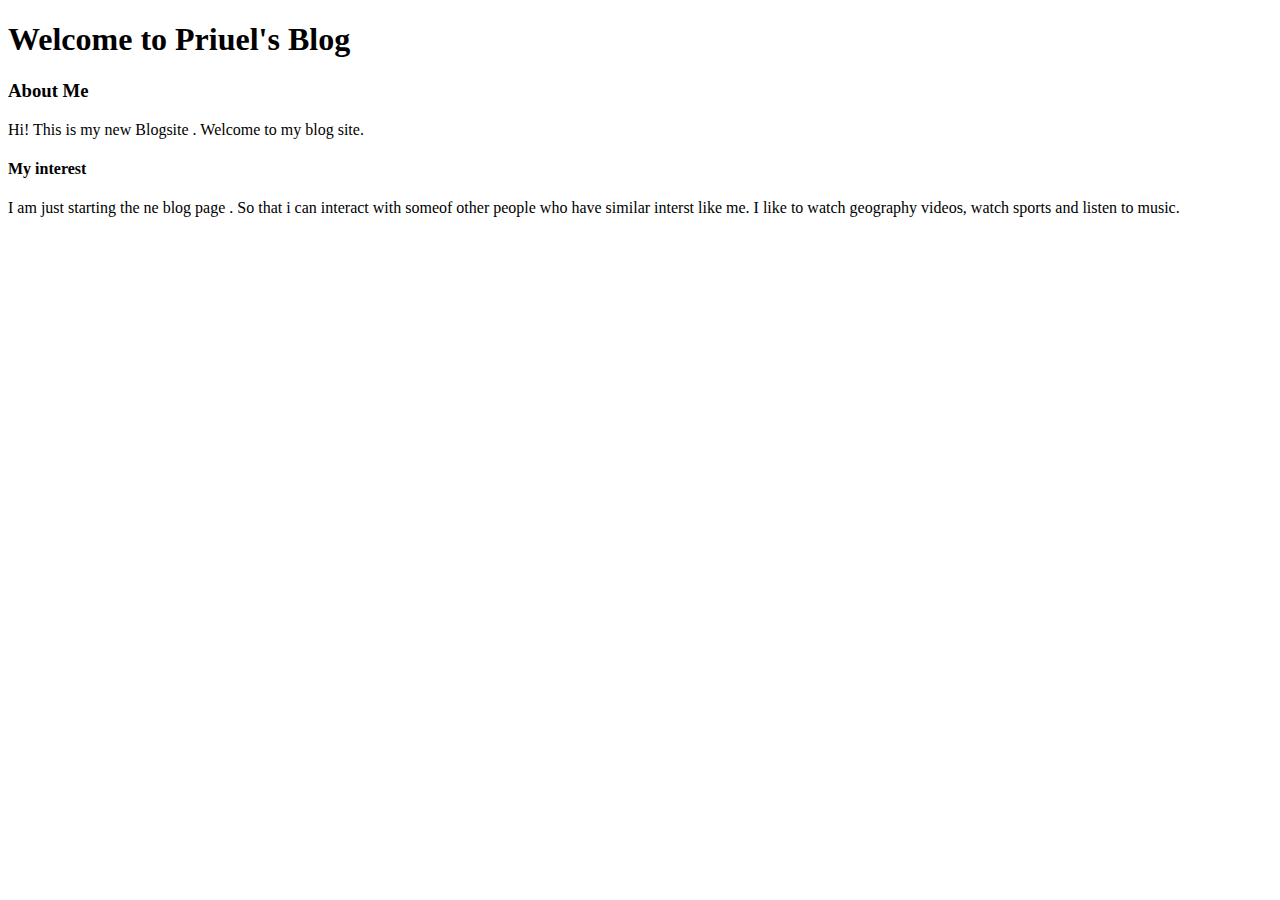
==== index.html @ 0e24f80a "headers and paragraph added" ====
<!DOCTYPE html>
<html>
    <head>
        <title>
            Priuel's Blog
        </title>
    </head>
    <body>
        <h1>Welcome to Priuel's Blog</h1>
        <h3>About Me</h3>
        <p>Hi!
        This is my new Blogsite . Welcome to my blog site.
    </p>
    <h4>My interest</h4>
    <p>I am just starting the ne blog page . So that i can interact with someof other people who have similar interst like me.
        I like to watch geography videos, watch sports and listen to music.
    </p>
    </body>
</html>
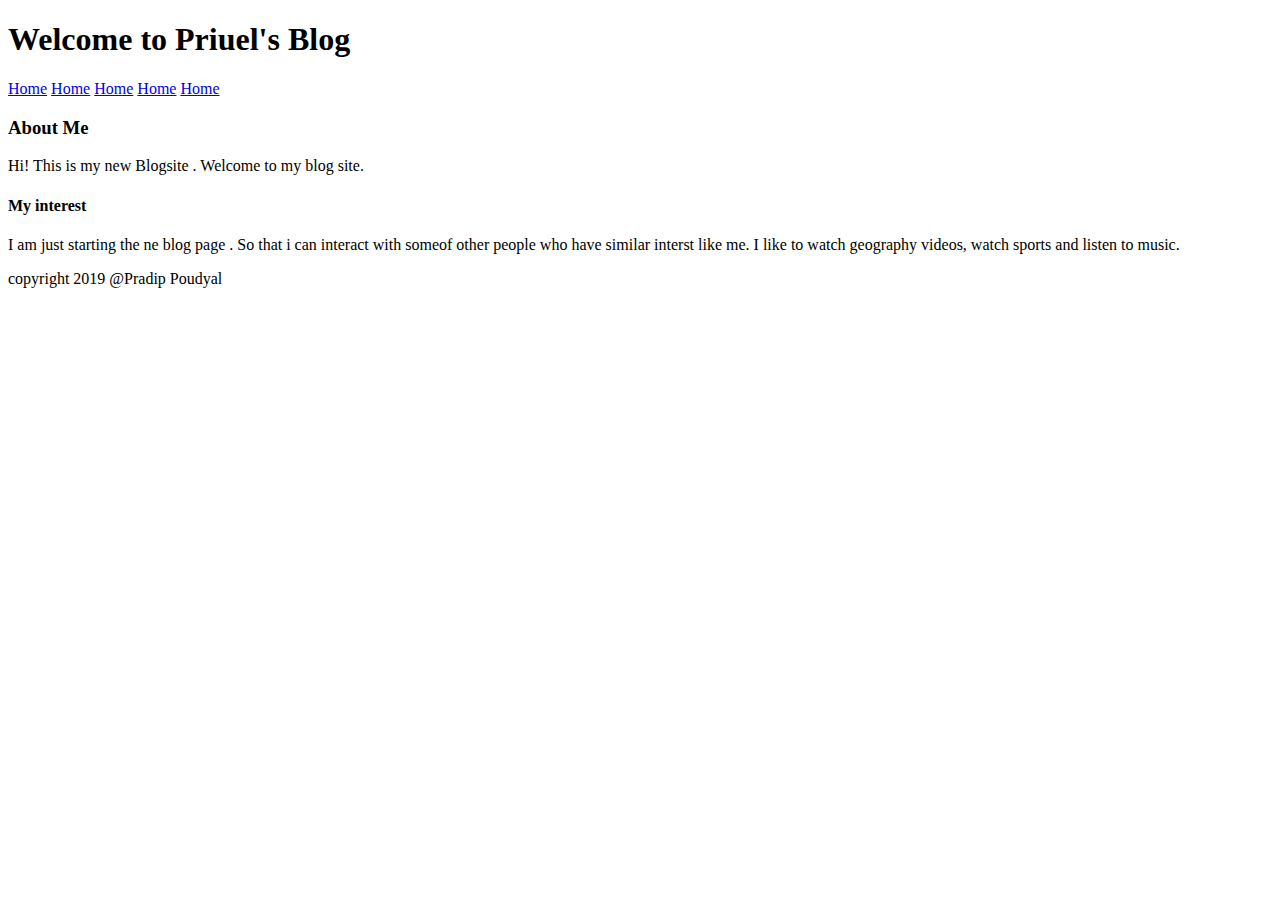
==== commit 5d2fbbbc: "Home page added" ====
--- a/index.html
+++ b/index.html
@@ -7,6 +7,11 @@
     </head>
     <body>
         <h1>Welcome to Priuel's Blog</h1>
+        <a href="index.html">Home</a>
+        <a href="index.html">Home</a>
+        <a href="index.html">Home</a>
+        <a href="index.html">Home</a>
+        <a href="index.html">Home</a>
         <h3>About Me</h3>
         <p>Hi!
         This is my new Blogsite . Welcome to my blog site.
@@ -15,5 +20,6 @@
     <p>I am just starting the ne blog page . So that i can interact with someof other people who have similar interst like me.
         I like to watch geography videos, watch sports and listen to music.
     </p>
+    <p>copyright 2019 @Pradip Poudyal</p>
     </body>
 </html>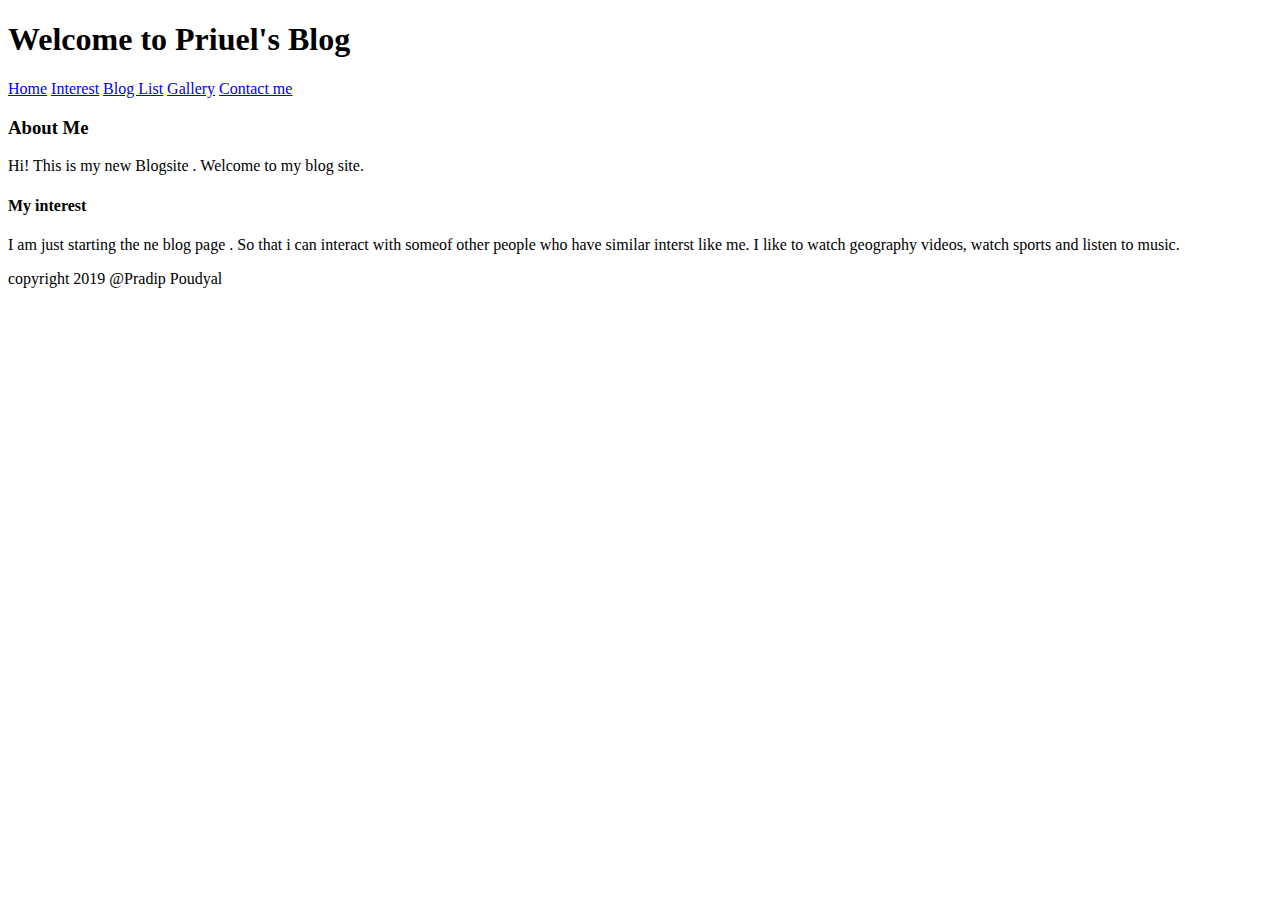
==== commit b3f4bc0e: "other pages added" ====
--- a/index.html
+++ b/index.html
@@ -8,10 +8,10 @@
     <body>
         <h1>Welcome to Priuel's Blog</h1>
         <a href="index.html">Home</a>
-        <a href="index.html">Home</a>
-        <a href="index.html">Home</a>
-        <a href="index.html">Home</a>
-        <a href="index.html">Home</a>
+        <a href="Interest.html">Interest</a>
+        <a href="bloglist.html">Blog List</a>
+        <a href="gallery.html">Gallery</a>
+        <a href="contact.html">Contact me</a>
         <h3>About Me</h3>
         <p>Hi!
         This is my new Blogsite . Welcome to my blog site.
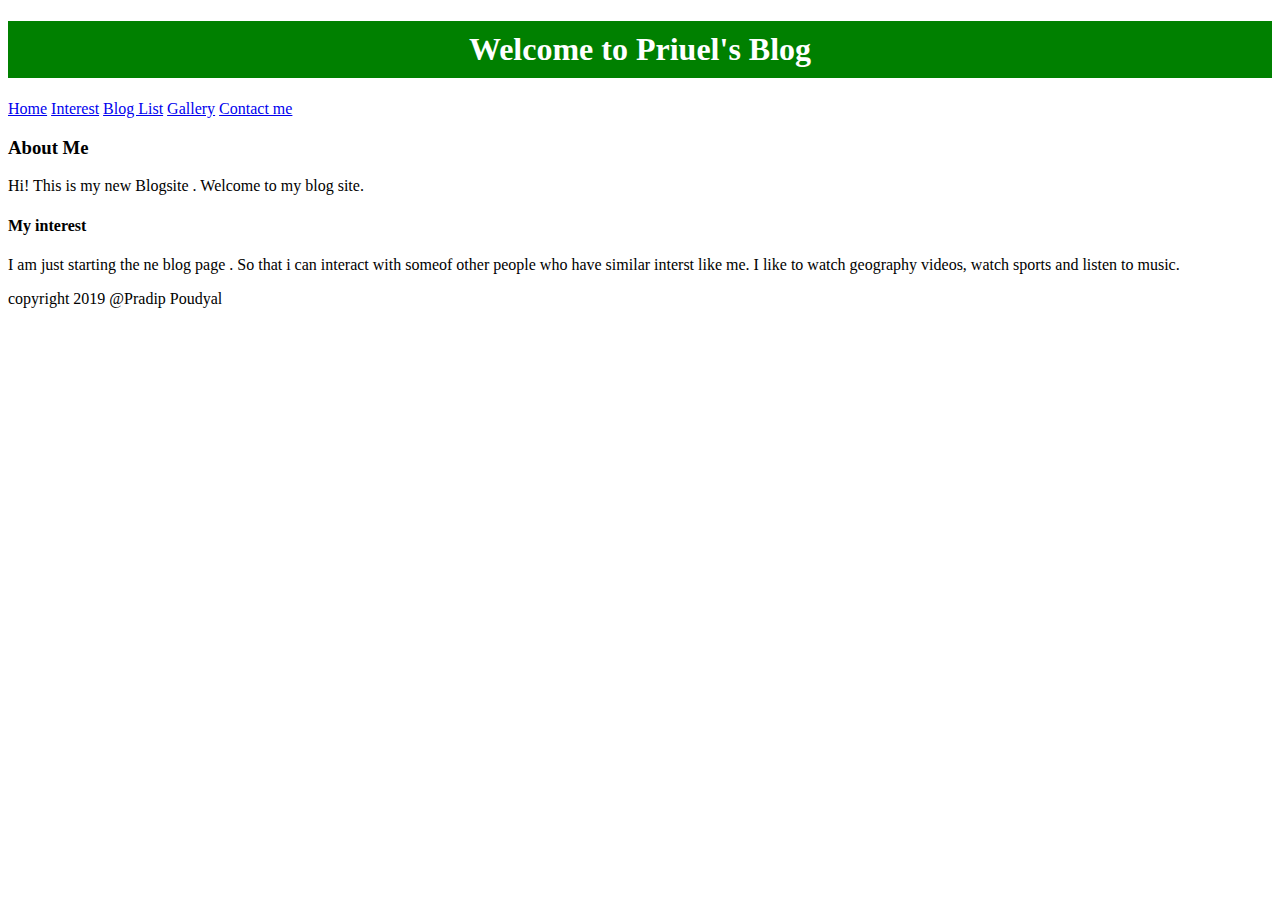
==== commit a0a98ebf: "css added in header" ====
--- a/index.html
+++ b/index.html
@@ -4,6 +4,16 @@
         <title>
             Priuel's Blog
         </title>
+        <style>
+            h1{
+                padding: 10px;
+                background-color:green;
+                color: white;
+                text-align:center;
+
+
+            }
+        </style>
     </head>
     <body>
         <h1>Welcome to Priuel's Blog</h1>
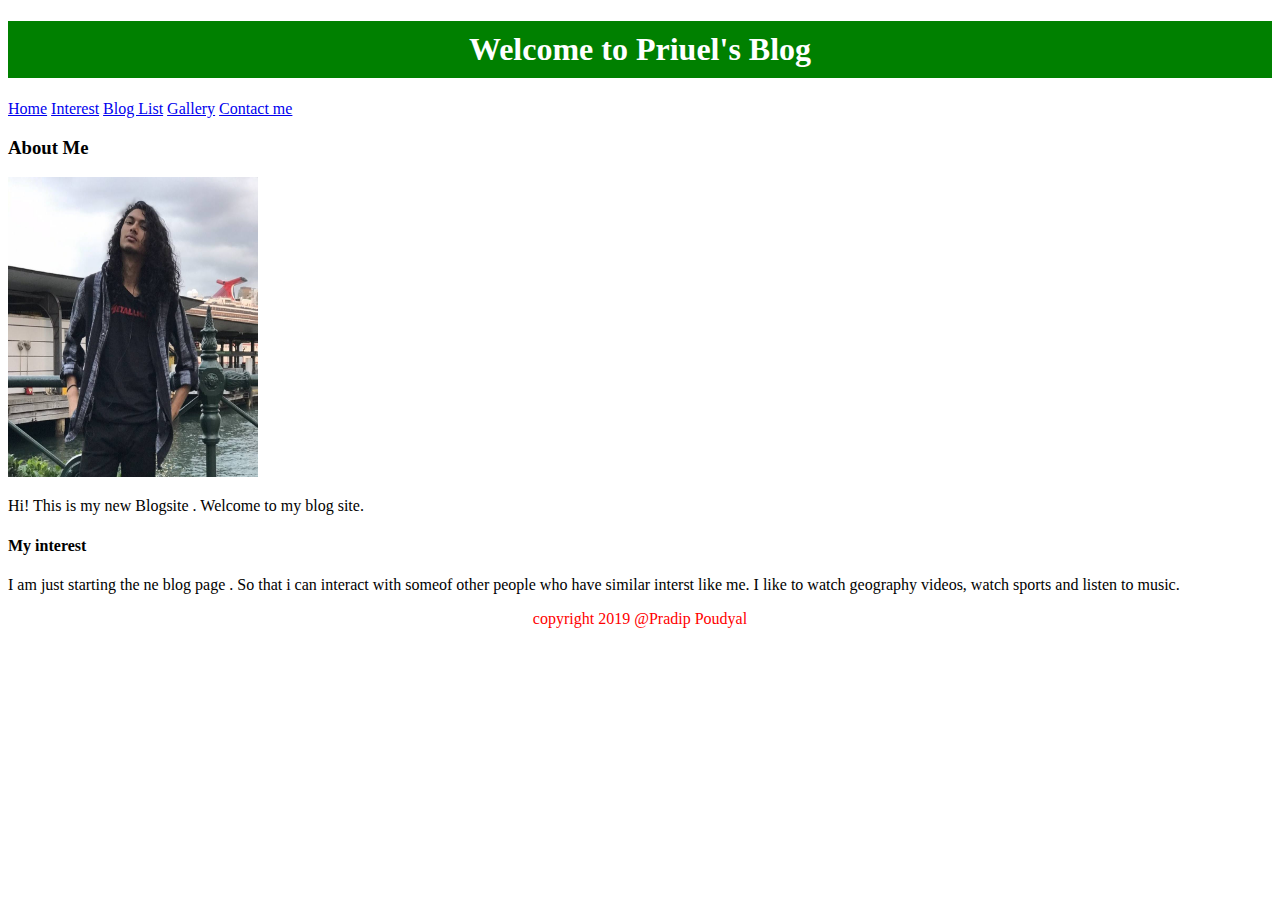
==== commit a27d54fe: "ANother page added" ====
--- a/index.html
+++ b/index.html
@@ -10,7 +10,10 @@
                 background-color:green;
                 color: white;
                 text-align:center;
-
+            }
+            footer{
+                text-align: center;
+                Color:red;
 
             }
         </style>
@@ -23,6 +26,7 @@
         <a href="gallery.html">Gallery</a>
         <a href="contact.html">Contact me</a>
         <h3>About Me</h3>
+        <img src="1.jpg" height="300"width="250">
         <p>Hi!
         This is my new Blogsite . Welcome to my blog site.
     </p>
@@ -30,6 +34,7 @@
     <p>I am just starting the ne blog page . So that i can interact with someof other people who have similar interst like me.
         I like to watch geography videos, watch sports and listen to music.
     </p>
-    <p>copyright 2019 @Pradip Poudyal</p>
+    <footer><p>copyright 2019 @Pradip Poudyal</p></footer>
+    
     </body>
 </html>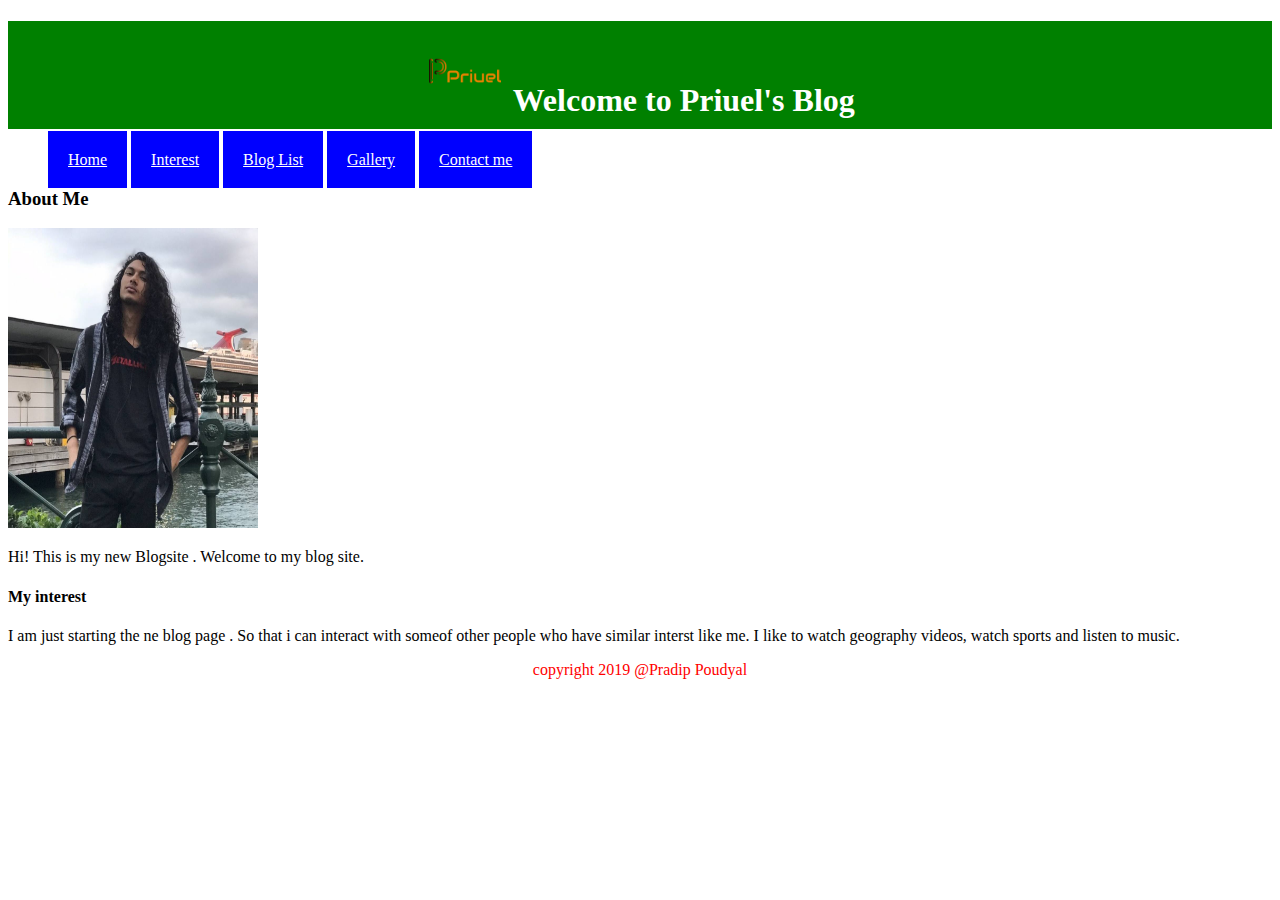
==== commit 2568cbf0: "logo added modified and wrapped up the assignement" ====
--- a/index.html
+++ b/index.html
@@ -15,18 +15,43 @@
                 text-align: center;
                 Color:red;
 
+
             }
+            nav ul li{
+                display:inline;
+                padding :20px;
+                background-color: blue;
+
+                }
+                a{
+                    color:white;
+
+                }
+                
+
+
+            
         </style>
     </head>
     <body>
-        <h1>Welcome to Priuel's Blog</h1>
-        <a href="index.html">Home</a>
-        <a href="Interest.html">Interest</a>
-        <a href="bloglist.html">Blog List</a>
-        <a href="gallery.html">Gallery</a>
-        <a href="contact.html">Contact me</a>
+      <h1><img src="img/6dd173bb-9ed2-492f-85fc-19f483b0210d_200x200.png" height="80"width="80
+        ">
+        Welcome to Priuel's Blog  
+      </h1>
+      
+   <nav>
+       <ul>
+           <Li><a href="index.html">Home</a></Li>
+           <li><a href="Interest.html">Interest</a></li>
+           <li><a href="bloglist.html">Blog List</a></li>
+           <li><a href="gallery.html">Gallery</a></li>
+           <li><a href="contact.html">Contact me</a></li>
+
+       </ul>
+   </nav>
+        
         <h3>About Me</h3>
-        <img src="1.jpg" height="300"width="250">
+        <img src="img/1.jpg" height="300"width="250">
         <p>Hi!
         This is my new Blogsite . Welcome to my blog site.
     </p>
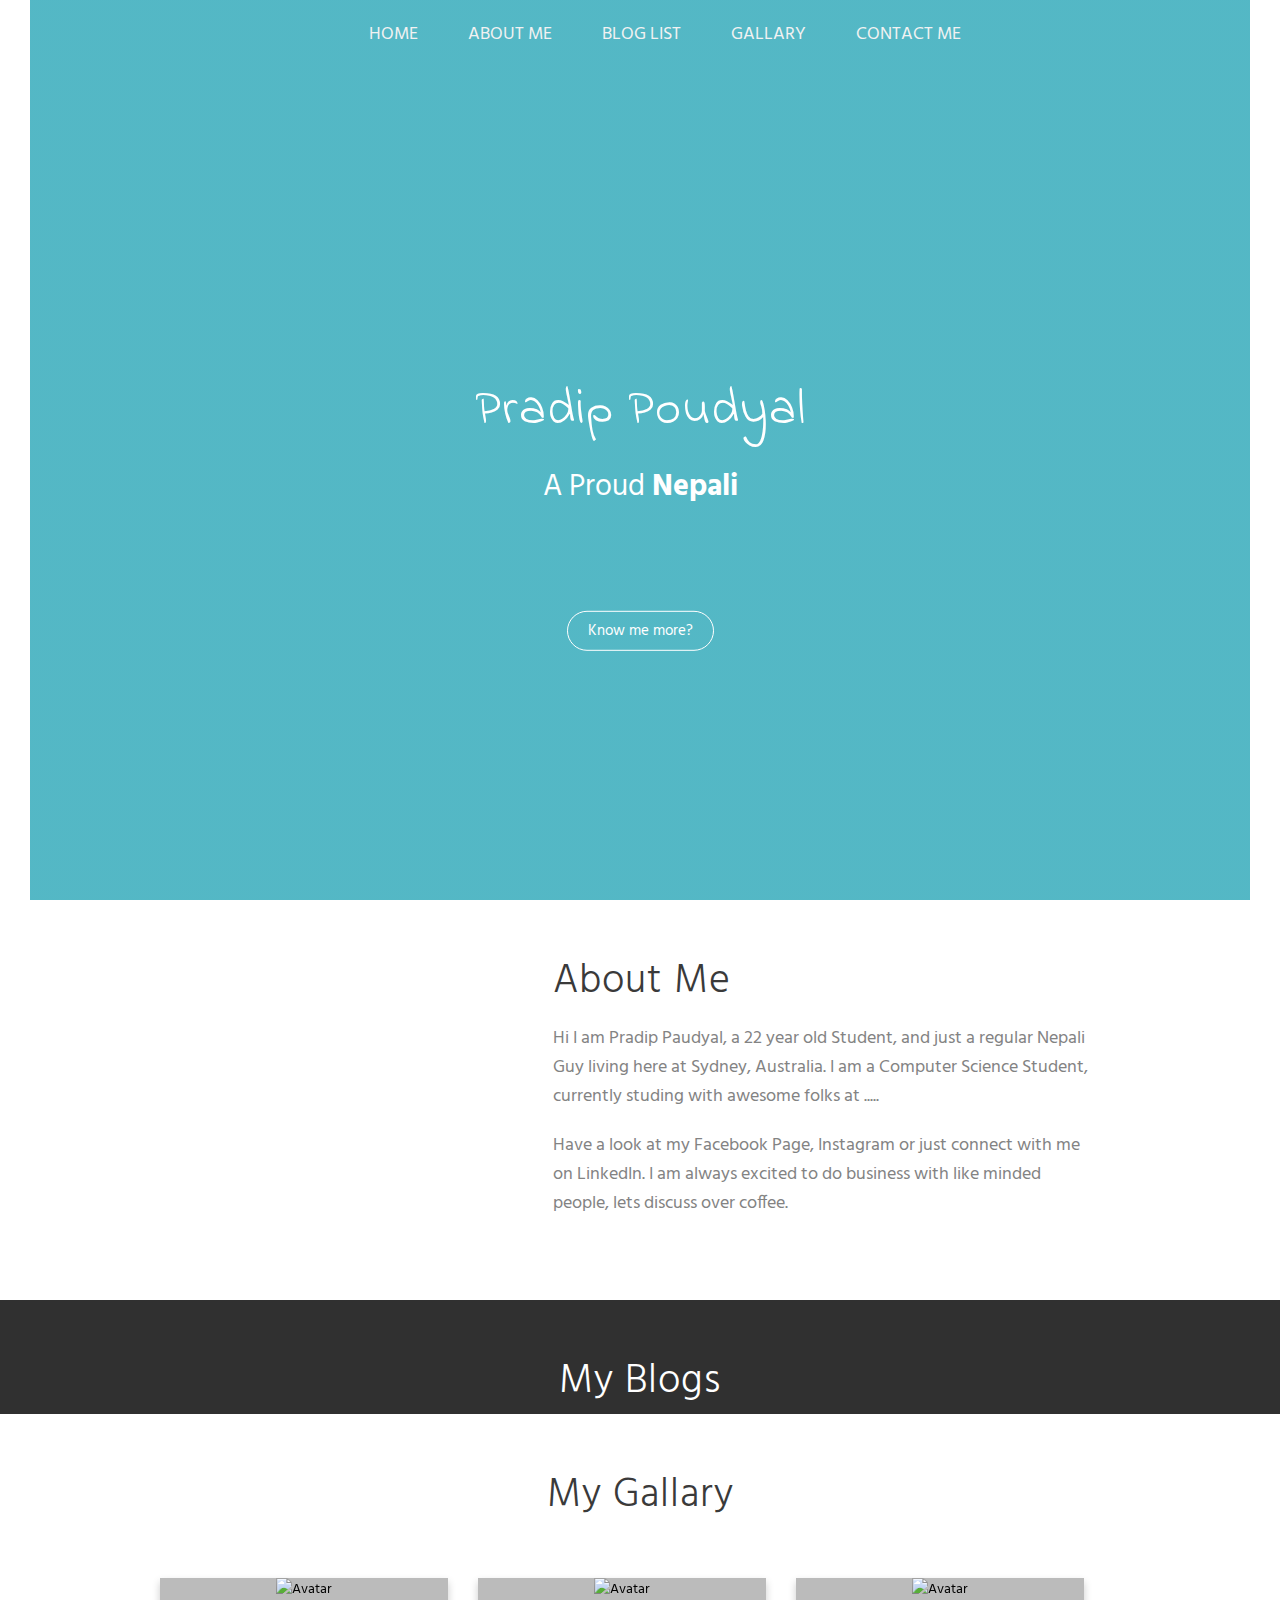
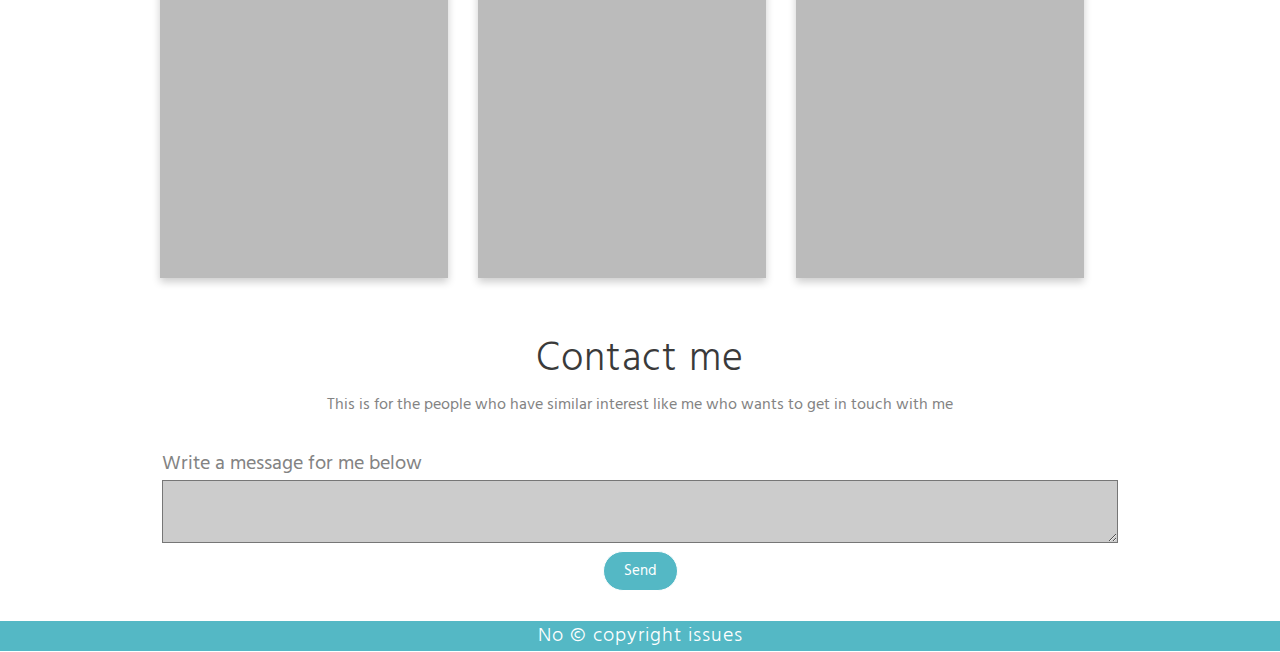
==== commit b4cc3917: "changed the website and replaced with my other file created in notepad" ====
--- a/index.html
+++ b/index.html
@@ -1,65 +1,209 @@
 <!DOCTYPE html>
 <html>
-    <head>
-        <title>
-            Priuel's Blog
-        </title>
-        <style>
-            h1{
-                padding: 10px;
-                background-color:green;
-                color: white;
-                text-align:center;
-            }
-            footer{
-                text-align: center;
-                Color:red;
-
-
-            }
-            nav ul li{
-                display:inline;
-                padding :20px;
-                background-color: blue;
-
-                }
-                a{
-                    color:white;
-
-                }
-                
-
-
-            
-        </style>
-    </head>
-    <body>
-      <h1><img src="img/6dd173bb-9ed2-492f-85fc-19f483b0210d_200x200.png" height="80"width="80
-        ">
-        Welcome to Priuel's Blog  
-      </h1>
-      
-   <nav>
-       <ul>
-           <Li><a href="index.html">Home</a></Li>
-           <li><a href="Interest.html">Interest</a></li>
-           <li><a href="bloglist.html">Blog List</a></li>
-           <li><a href="gallery.html">Gallery</a></li>
-           <li><a href="contact.html">Contact me</a></li>
-
-       </ul>
-   </nav>
-        
-        <h3>About Me</h3>
-        <img src="img/1.jpg" height="300"width="250">
-        <p>Hi!
-        This is my new Blogsite . Welcome to my blog site.
-    </p>
-    <h4>My interest</h4>
-    <p>I am just starting the ne blog page . So that i can interact with someof other people who have similar interst like me.
-        I like to watch geography videos, watch sports and listen to music.
-    </p>
-    <footer><p>copyright 2019 @Pradip Poudyal</p></footer>
-    
-    </body>
+
+<head>
+	<meta charset="UTF-8">
+	<meta name="description" content="Free Web tutorials">
+	<meta name="keywords" content="HTML,CSS,XML,JavaScript">
+	<meta name="author" content="John Doe">
+	<meta name="viewport" content="width=device-width, initial-scale=1.0">
+	<link rel="stylesheet" href="css/owl.carousel.min.css">
+	<link rel="stylesheet" href="css/owl.theme.default.min.css">
+	<title>Website</title>
+	<link rel="stylesheet" type="text/css" href="css/style.css">
+	<link href="https://fonts.googleapis.com/css?family=Hind|Indie+Flower&display=swap" rel="stylesheet">
+</head>
+
+<body>
+	<!-- main starts -->
+	<main class="main" id="main">
+		<div class="center">
+			<nav>
+				<ul>
+					<li>
+						<a href="#">Home</a>
+					</li>
+					<li>
+						<a href="about.html">About me</a>
+					</li>
+					<li>
+						<a href="blog.html">Blog list</a>
+					</li>
+					<li>
+						<a href="gallary.html">Gallary</a>
+					</li>
+					<li>
+						<a href="#contact">Contact me</a>
+					</li>
+
+				</ul>
+			</nav>
+
+			<div class="name">
+				<h1>Pradip Poudyal</h1>
+
+				<h3>A Proud
+					<span>Nepali</span>
+				</h3>
+
+				<button class="smooth-btn">Know me more?</button>
+
+			</div>
+		</div>
+
+	</main>
+	<!-- main ends -->
+
+	<!-- about starts -->
+	<div class="about" id="about">
+		<div class="center">
+
+			<div class="left-image">
+				<img src="images/pradip.jpg" alt="image">
+			</div>
+
+			<div class="right-about">
+				<h3>About Me</h3>
+				<p>Hi I am Pradip Paudyal, a 22 year old Student, and just a regular Nepali Guy living here at Sydney, Australia. I am a
+					Computer Science Student, currently studing with awesome folks at ..... </p>
+				<p>
+					Have a look at my Facebook Page, Instagram or just connect with me on LinkedIn. I am always excited to do business with like
+					minded people, lets discuss over coffee.
+				</p>
+			</div>
+		</div>
+	</div>
+
+	<!-- about ends -->
+
+	<!-- blog starts -->
+
+	<div class="blog" id="blog">
+		<div class="center">
+			<h3>My Blogs</h3>
+			<div class="outer-wrapper-carousel">
+				<div class="owl-carousel">
+					<div>
+						<div class="outer-image">
+							<img src="images/img_1.jpg" alt="image1">
+						</div>
+						<h5>My Views on Front end Development</h5>
+						<p>This is my first blog post!</p>
+						<button>Read Blog</button>
+					</div>
+					<div>
+						<div class="outer-image">
+							<img src="images/img_2.jpg" alt="image1">
+						</div>
+						<h5>My Views on Graphics Designing</h5>
+						<p>This is my second blog post!</p>
+						<button>Read Blog</button>
+					</div>
+					<div>
+						<div class="outer-image">
+							<img src="images/img_3.jpg" alt="image1">
+						</div>
+						<h5>My Views on Networking</h5>
+						<p>This is my third blog post!</p>
+						<button>Read Blog</button>
+					</div>
+
+				</div>
+			</div>
+		</div>
+	</div>
+
+	<!-- blog ends -->
+
+	<!-- gallary starts -->
+	<div class="gallary" id="gallary">
+		<div class="center">
+			<h3>My Gallary</h3>
+			<div class="photos">
+				<div class="flip-card">
+					<div class="flip-card-inner">
+						<div class="flip-card-front">
+							<img src="images/me.jpg" alt="Avatar" style="width:300px;height:300px;">
+						</div>
+						<div class="flip-card-back">
+							<h1>Profile Picture</h1>
+							<p>In the beach</p>
+							<p>Because its awesome</p>
+						</div>
+					</div>
+				</div>
+				<div class="flip-card">
+					<div class="flip-card-inner">
+						<div class="flip-card-front">
+							<img src="images/metoo.jpg" alt="Avatar" style="width:300px;height:300px;">
+						</div>
+						<div class="flip-card-back">
+							<h1>Profile Picture</h1>
+							<p>In love with my hair</p>
+							<p>Because its awesome</p>
+						</div>
+					</div>
+				</div>
+				<div class="flip-card">
+					<div class="flip-card-inner">
+						<div class="flip-card-front">
+							<img src="images/methree.jpg" alt="Avatar" style="width:300px;height:300px;">
+						</div>
+						<div class="flip-card-back">
+							<h1>Profile Picture</h1>
+							<p>In love with my hair</p>
+							<p>Because its awesome</p>
+						</div>
+					</div>
+				</div>
+
+
+			</div>
+		</div>
+	</div>
+
+	<!-- gallary ends -->
+
+
+	<!-- contact us start -->
+
+	<div class="contact" id="contact">
+		<div class="center">
+			<h3>Contact me</h3>
+			<p>This is for the people who have similar interest like me who wants to get in touch with me</p>
+			<form>
+				<label>Write a message for me below</label>
+				<textarea cols="10" rows="1"></textarea>
+				<div>
+
+					<button>Send</button>
+				</div>
+			</form>
+		</div>
+	</div>
+
+
+
+	<!-- contact us ends -->
+
+
+	<!-- footer starts -->
+
+
+	<div class="footer">
+		<div class="center">
+			<h3>No &copy; copyright issues</h3>
+
+		</div>
+	</div>
+
+
+	<!-- footer ends -->
+
+
+	<script src="js/jquery.min.js"></script>
+	<script src="js/owl.carousel.min.js"></script>
+	<script src="js/main.js"></script>
+</body>
+
 </html>--- a/css/style.css
+++ b/css/style.css
@@ -0,0 +1,461 @@
+*{
+	margin: 0;
+	padding: 0;
+	box-sizing: border-box;
+	font-family: 'Hind', sans-serif;
+}
+
+html{
+	font-size: 62.5%;
+}
+
+body{
+	margin: 0;
+	font-size: 1.4rem;
+
+}
+
+
+/* common starts */
+
+
+button{
+	border:1px solid #fff;
+	background: transparent;
+	padding: 0 2rem;
+	height: 4rem;
+	color: #fff;
+	border-radius: 4rem;
+	font-size: 1.5rem;
+	cursor: pointer;
+	transition: 0.5s;
+	-webkit-transition: 0.5s;
+}
+
+button:hover{
+	background: #fff;
+	color:rgba(65, 176, 191);
+}
+
+
+/* common ends */
+
+
+/* main stars */
+
+
+
+
+
+
+
+
+main{
+	background: linear-gradient(
+        to right bottom ,
+		rgba(65, 176, 191, 0.9) , 
+		rgba(65, 176, 191, 0.9)) , 
+		
+		url(../images/BG.png);
+		background-position: center;
+		
+	height: 100vh;
+	border-left: 3rem solid #fff;
+	border-right: 3rem solid #fff;
+	position: relative;
+}
+
+/* --- common main */
+
+.common-main{
+	height: 40vh;
+}
+/* ------ */
+
+.center{
+	max-width: 960px;
+	margin: auto;
+}
+
+nav{
+	display: flex;
+	justify-content: center;
+	padding-top: 2rem;
+}
+
+nav ul{
+	display: flex;
+
+}
+
+nav ul li{
+	list-style: none;
+	margin-left: 5rem;
+
+}
+
+nav ul li a{
+	font-size: 1.8rem;
+	text-decoration: none;
+	color: #f2f2f2;
+	text-transform: uppercase;;
+}
+
+nav ul li a:hover{
+	text-decoration: underline;
+}
+
+.name{
+	position: absolute;
+	top:60%;
+	left:50%;
+    transform: translate(-50%, -60%);
+    color: #fff;
+	  text-align: center;
+	  width: 100%;
+}
+
+.name h1{
+    font-size: 5rem;
+	font-family: 'Indie Flower', cursive;
+	letter-spacing: 0.1rem;
+	font-weight: 400;
+	
+}
+
+.name h3{
+	font-size: 3rem;
+	font-weight: 400;
+	margin-top: 1.6rem;
+}
+
+
+.name h3 span{
+	font-weight:700;
+}
+
+.name button{
+	display: inline-block;
+	margin-top: 10rem;
+}
+
+
+
+/* main ends */
+
+
+/* about starts */
+
+.about{
+	margin-top: 5rem;
+}
+
+.about .center{
+	display: flex;
+	padding: 0 2rem;
+}
+
+.about .left-image{
+	height: 30rem;
+	width: 30%;
+	border-radius: 100%;
+	overflow: hidden;
+}
+
+.about .right-about{
+	
+	width: 60%;
+	margin-left: 10rem;
+}
+
+.right-about h3{
+	font-weight: 300;
+	letter-spacing: 0.1rem;
+	color: #3a3a3a;
+	font-size: 4rem;
+}
+
+.right-about p{
+	font-size: 1.8rem;
+	color: #838383;	
+	margin-top: 1rem;
+
+}
+
+.right-about p:last-child{
+	margin-top: 2rem;
+}
+
+/* about ends */
+
+/* blog starts */
+
+.blog{
+	background: #303030;
+	padding-top: 5rem ;
+	text-align: center;
+	color: #fff;
+	margin-top: 5rem;
+
+}
+
+.blog h3{
+	font-size: 4rem;
+	letter-spacing: 0.1rem;
+	font-weight: 300;
+}
+
+.blog .outer-image{
+	text-align: center;
+	margin-top: 1rem;
+}
+
+.blog .outer-image img{
+	width: 30rem;
+	display: inline-block
+	
+}
+
+.blog h5{
+	font-size: 2.5rem;
+	font-weight: 400;
+	margin-top: 1rem;
+}
+
+.blog p{
+	margin-top: 1rem;
+}
+
+.blog button{
+	margin-top: 1rem;
+}
+
+.blog button:hover{
+	color: #C23B3B;
+}
+
+.owl-prev, .owl-next{
+	width:5rem;
+	outline: 0;
+}
+
+.owl-carousel button span{
+	font-size: 3rem;
+}
+
+.owl-prev:active span, .owl-next:active span{
+	color: #C23B3B;
+}
+
+
+/* blog ends */
+
+
+/* gallary starts */
+
+.gallary{
+	margin-top: 5rem;
+	text-align: center;
+}
+
+.gallary h3{
+	font-size: 4rem;
+	letter-spacing: 0.1rem;
+	font-weight: 300;
+	color: #3a3a3a;
+}
+
+.gallary .photos{
+	display: flex;
+	margin-top: 5rem;
+	flex-wrap: wrap;
+	
+
+}
+
+.flip-card {
+	background-color: transparent;
+	width: 30%;
+	height: 300px;
+	perspective: 1000px;
+	margin-right: 3rem;
+  }
+  
+  .flip-card-inner {
+	position: relative;
+	width: 100%;
+	height: 100%;
+	text-align: center;
+	transition: transform 0.6s;
+	transform-style: preserve-3d;
+	box-shadow: 0 4px 8px 0 rgba(0,0,0,0.2);
+  }
+  
+  .flip-card:hover .flip-card-inner {
+	transform: rotateY(180deg);
+  }
+  
+  .flip-card-front, .flip-card-back {
+	position: absolute;
+	width: 100%;
+	height: 100%;
+	backface-visibility: hidden;
+  }
+  
+  .flip-card-front {
+	background-color: #bbb;
+	color: black;
+  }
+  
+  .flip-card-back {
+	background-color: rgba(65, 176, 191, 0.9);
+	color: white;
+	transform: rotateY(180deg);
+  }
+
+
+
+/* gallary ends */
+
+
+/* contact starts */
+
+
+.contact{
+	margin-top: 5rem;
+	text-align: center;
+}
+.contact .center{
+	padding: 0 0.2rem;
+	
+}
+
+.contact h3{
+	font-size: 4rem;
+	letter-spacing: 0.1rem;
+	font-weight: 300;
+	color: #3a3a3a;
+}
+
+.contact p{
+	color: #838383;
+	font-size: 1.6rem;
+}
+
+form{
+	margin-top: 3rem;
+	text-align: left;
+	
+}
+
+form label{
+	display: inline-block;
+	color:#838383;
+	font-size: 2rem;
+}
+
+form textarea{
+	width:100%;
+	padding: 2rem;
+	background: #ccc;
+	/* margin-top: 1.6rem; */
+}
+
+form > div{
+	text-align: center;
+}
+
+form button{
+	background: rgba(65, 176, 191, 0.9);
+}
+
+form button:hover{
+	background: #C23B3B;
+	color: #fff;
+}
+
+/* contact ends */
+
+
+/* footer starts */
+
+.footer{
+	text-align: center;
+	margin-top: 3rem;
+	background: rgba(65, 176, 191, 0.9);
+}
+
+.footer h3{
+	height: 3rem;
+	line-height: 3rem;
+	font-size: 2rem;
+	letter-spacing: 0.1rem;
+	font-weight: 300;
+	color: #fff;
+}
+
+
+
+/* footer ends */
+
+
+@media(max-width:960px){
+	.gallary .photos{
+		flex-direction: column;
+		align-items: center;
+		
+	}
+
+	.flip-card{
+		margin-bottom: 3rem;
+		margin-left: 0;
+		width:100%;
+	}
+
+	
+	.flip-card-front{
+		background-color: transparent ;
+
+	}
+}
+
+
+
+@media(max-width:670px){
+
+	/* nav starts */
+
+	main{
+		border: none;
+		
+	}
+	nav {
+		display: none;
+	}
+
+	/* nav ends */
+
+	/* about starts */
+
+	.about .center{
+		flex-direction: column;
+		text-align: center;
+	}
+
+	.about .left-image{
+		/* width: 100%; */
+		display: inline-block;
+		width:100%;
+		border-radius: 1rem;
+	}
+
+	.about .right-about{
+		width: 100%;
+		text-align: center;
+		margin-left: 0;
+		margin-top: 5rem;
+	}
+
+
+	/* about ends */
+}